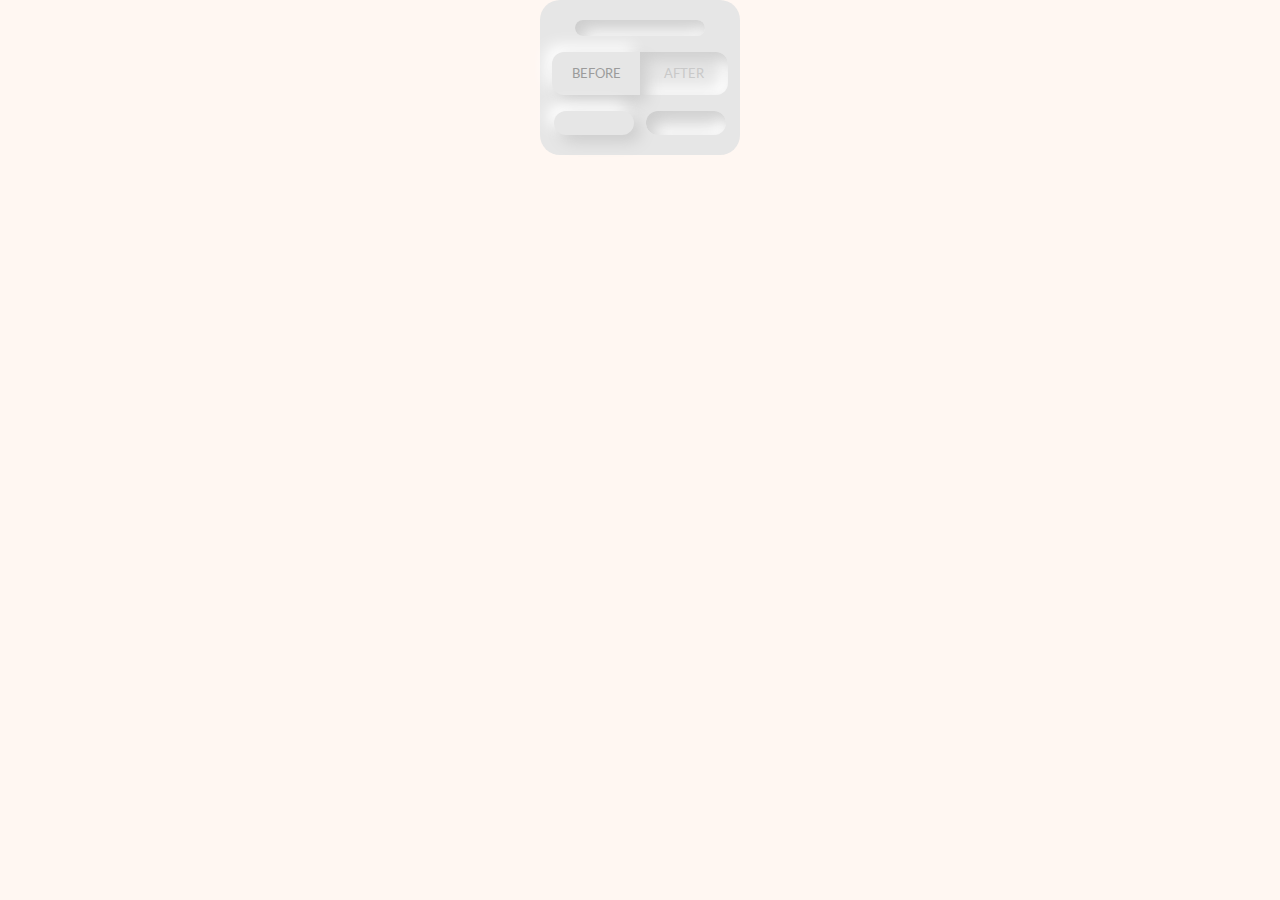
==== compare1.html @ 7962efb4 "Moved compare1 back to root folder" ====
<!DOCTYPE html>

<html lang="en">
  <head>
    <meta charset="utf-8" />
    <meta name="viewport" content="width=device-width, initial-scale=1" />

    <title>A/B Player</title>
    <meta
      name="description"
      content="Toggle between two audio files to compare"
    />
    <meta name="author" content="Matt Bartley" />

    <meta property="og:title" content="A/B Audio Player" />
    <meta property="og:type" content="website" />
    <meta
      property="og:description"
      content="Toggle between two audio files to compare"
    />
    <meta property="og:image" content="image.png" />

    <link rel="icon" href="/favicon.ico" />
    <link rel="apple-touch-icon" href="/apple-touch-icon.png" />
    <link rel="preconnect" href="https://fonts.googleapis.com" />
    <link rel="preconnect" href="https://fonts.gstatic.com" crossorigin />
    <link
      href="https://fonts.googleapis.com/css2?family=Lato:wght@400;700&display=swap"
      rel="stylesheet"
    />
    <link
      rel="stylesheet"
      href="https://cdnjs.cloudflare.com/ajax/libs/font-awesome/6.1.1/css/all.min.css"
      integrity="sha512-KfkfwYDsLkIlwQp6LFnl8zNdLGxu9YAA1QvwINks4PhcElQSvqcyVLLD9aMhXd13uQjoXtEKNosOWaZqXgel0g=="
      crossorigin="anonymous"
      referrerpolicy="no-referrer"
    />
    <link rel="stylesheet" href="./css/style.css" />
  </head>

  <body>
   
    <div class="player__wrapper">
      <div class="progress__container" id="progress">
        <div class="progress__bar" id="progress__fill"></div>
      </div>
      <div class="ab__controls">
        <button
          class="ab__button"
          id="a__button"
          onclick="playSoundA()"
          disabled="true"
        >
          Before
        </button>
        <button
          class="ab__button"
          id="b__button"
          onclick="playSoundB()"
          disabled="true"
        >
          After
        </button>
      </div>
      <div class="play__stop__controls">
        <button
          class="play__pause__button"
          id="play__button"
          onclick="playPause()"
          disabled="true"
        >
          <i class="fa-solid fa-play"></i>
        </button>
        <button
          class="play__pause__button"
          id="stop__button"
          onclick="stopSounds()"
          disabled="true"
        >
          <i class="fa-solid fa-stop"></i>
        </button>
      </div>
    </div>
    <script src="./js/ab-player.js"></script>
  </body>
</html>
---- css/style.css ----
*,
*::before,
*::after {
  box-sizing: border-box;
}
* {
  margin: 0;
}
html,
body {
  height: 100%;
}
body {
  line-height: 1.5;
  -webkit-font-smoothing: antialiased;
  font-family: "Lato", sans-serif;
}
img,
picture,
video,
canvas,
svg {
  display: block;
  max-width: 100%;
}
input,
button,
textarea,
select {
  font: inherit;
}
p,
h1,
h2,
h3,
h4,
h5,
h6 {
  overflow-wrap: break-word;
}

a {
  text-decoration: none;
  color: inherit;
}

body {
  background: #fff7f2;
  display: grid;
  justify-items: center;
  grid-template-rows: 2fr 4fr;
}

#intro {
  max-width: 90vw;
  margin-bottom: 3rem;
  align-content: center;
  justify-content: space-around;
  align-items: center;
  align-self: end;
  text-align: center;
  color: #393939;

  font-size: 1.2em;
}

#intro h1 {
  font-size: 1.4em;
  font-weight: 700;
}

#intro p {
  margin-top: 20px;
  font-size: 0.85em;
  color: #606060;
}
#tagline {
  font-size: 0.78em;
  margin-bottom: 0px;
  color: #606060;
}

#intro a {
  transition: all 0.3s;
  font-weight: 600;
  font-size: 0.9rem;
  color: #089aa1;
}

#intro a:hover {
  opacity: 0.8;
}

.player__wrapper {
  border-radius: 20px;
  background: #e6e6e6;
  
  padding: 2vh 2.75vw 2.25vh 2.75vw;
  max-width: 200px;
  align-self: start;
  margin: 0 2vw;
}

.ab__controls {
  display: grid;
  align-content: center;
  align-items: baseline;
  grid-template-columns: 1fr 1fr;
  justify-content: center;
  justify-items: center;
  width: 100%;
}

button {
  font-size: 0.8rem;
  text-transform: uppercase;
  border: none;
  color: #9b9b9b;
  width: 5rem;
  padding: 0.75rem;
  border-radius: 12px;
  background: #e6e6e6;
  box-shadow: 7px 7px 15px #cdcdcd, -7px -7px 15px #ffffff;
  cursor: pointer;
  transition: all ease-in-out 0.3s;
}

button:disabled {
  color: #c9c9c9;
  box-shadow: inset 7px 7px 15px #cdcdcd, inset -7px -7px 15px #ffffff;
  transition: all ease-in-out 0.3s;
}
button:disabled:hover {
  color: #c9c9c9;
  box-shadow: inset 5px 5px 15px #cdcdcd, inset -5px -5px 15px #ffffff;
}

button:hover {
  box-shadow: 4px 4px 15px #cdcdcd, -4px -4px 15px #ffffff;
}

#a__button {
  width: 5.5rem;
  border-radius: 12px 0 0 12px;
  justify-self: self-end;
}

#b__button {
  width: 5.5rem;
  border-radius: 0 12px 12px 0;
  justify-self: self-start;
}

#play__button {
  width: 5.0rem;
  justify-self: self-end;
}

#stop__button {
  width: 5.0rem;
  color: #966f6f;
  justify-self: self-start;
}

#stop__button:disabled {
  color: #966f6fd3;
}

.play__stop__controls {
  margin-top: 1rem;
  display: grid;
  grid-template-columns: 1fr 1fr;
  justify-content: center;
  grid-gap: 0.7rem;
}

.progress__container {
  display: inline-flex;
  background: #a8a8a8;
  height: 1rem;
  width: 100%;
  margin-bottom: 1.0rem;
  border-radius: 10px;
  border-radius: 12px;
  background: #e6e6e6;
  box-shadow: inset 7px 7px 15px #cdcdcd, inset -7px -7px 15px #ffffff;
  cursor: pointer;
  align-self: center;
}

.progress__bar {
  background: linear-gradient(360deg, #9c6009, #ed920e);
  border-radius: 12px;
  transition: all ease-in-out 0.03s;
}

#progress__fill {
  width: 0%;
}
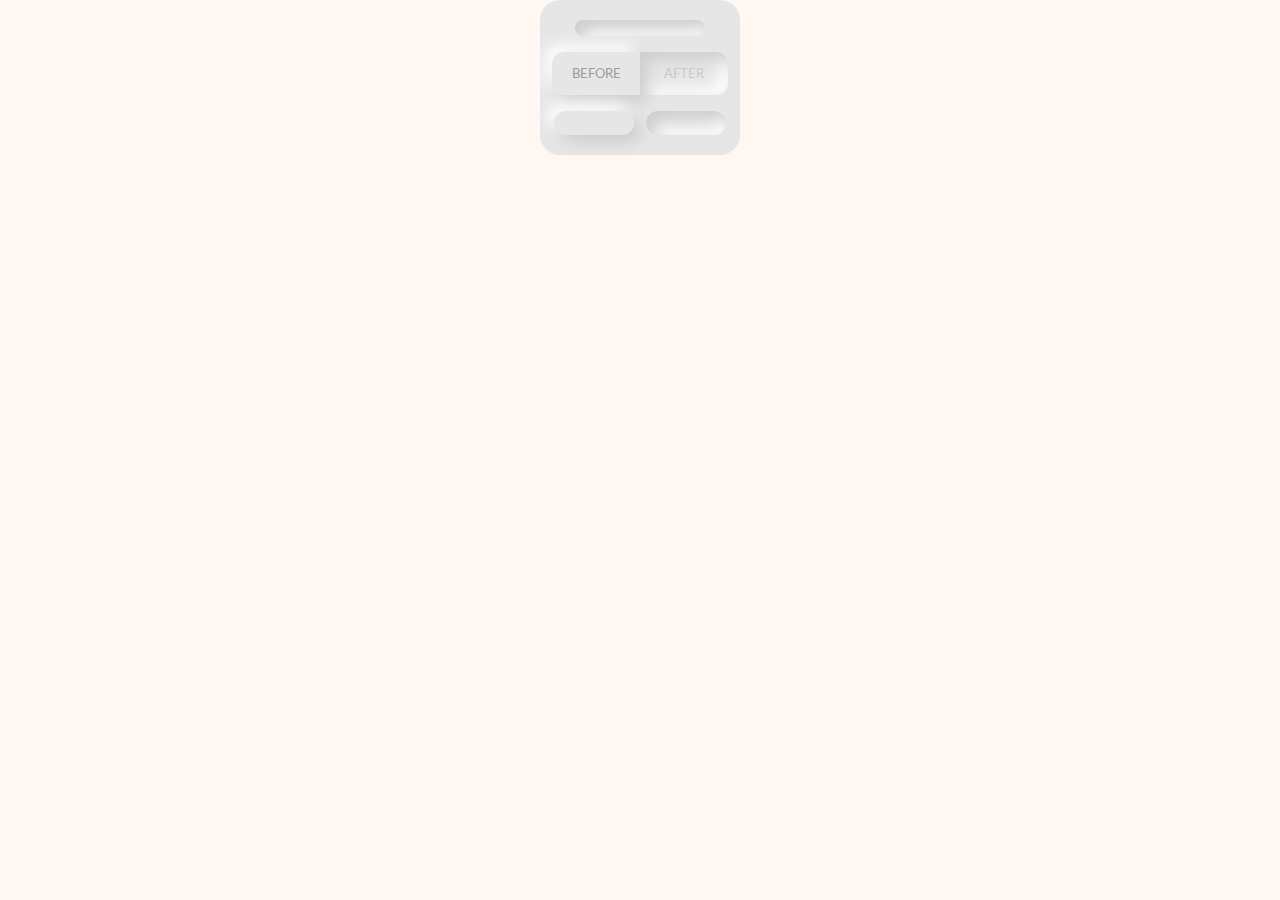
==== commit 61d12481: "switched js file to compare1" ====
--- a/compare1.html
+++ b/compare1.html
@@ -81,6 +81,6 @@
         </button>
       </div>
     </div>
-    <script src="./js/ab-player.js"></script>
+    <script src="./js/ab-player1.js"></script>
   </body>
 </html>
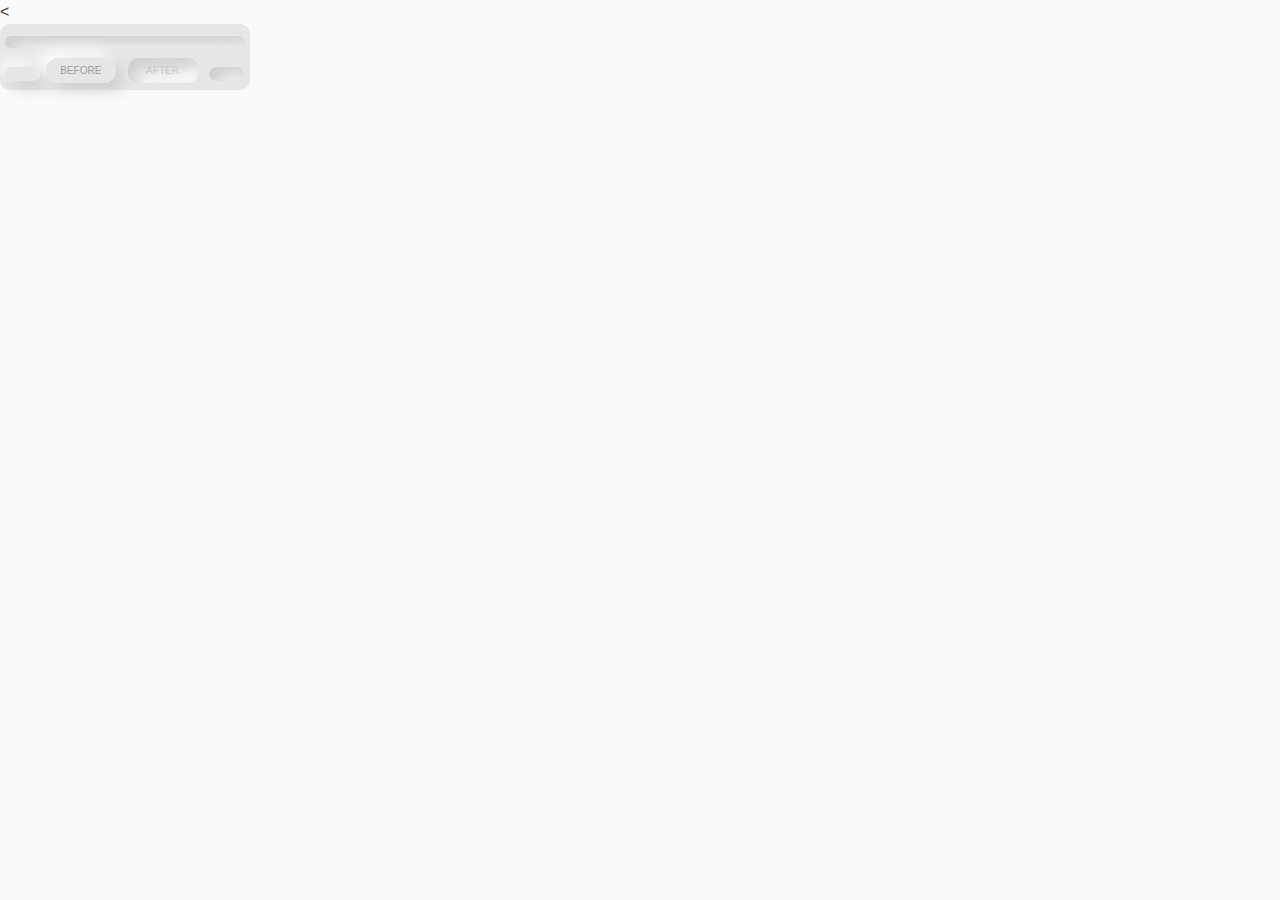
==== commit f300a64e: "New player widget" ====
--- a/compare1.html
+++ b/compare1.html
@@ -38,49 +38,33 @@
     <link rel="stylesheet" href="./css/style.css" />
   </head>
 
-  <body>
-   
+  <<body>
+    
     <div class="player__wrapper">
-      <div class="progress__container" id="progress">
-        <div class="progress__bar" id="progress__fill"></div>
-      </div>
-      <div class="ab__controls">
-        <button
-          class="ab__button"
-          id="a__button"
-          onclick="playSoundA()"
-          disabled="true"
-        >
-          Before
-        </button>
-        <button
-          class="ab__button"
-          id="b__button"
-          onclick="playSoundB()"
-          disabled="true"
-        >
-          After
-        </button>
-      </div>
-      <div class="play__stop__controls">
-        <button
-          class="play__pause__button"
-          id="play__button"
-          onclick="playPause()"
-          disabled="true"
-        >
-          <i class="fa-solid fa-play"></i>
-        </button>
-        <button
-          class="play__pause__button"
-          id="stop__button"
-          onclick="stopSounds()"
-          disabled="true"
-        >
-          <i class="fa-solid fa-stop"></i>
-        </button>
-      </div>
+        <div class="control-grid">
+            <div class="item">
+                <div class="progress__container" id="progress">
+                    <div class="progress__bar" id="progress__fill"></div>
+                </div>
+            </div>
+            <div class="item">
+                <button class="play__pause__button" id="play__button" onclick="playPause()" disabled="true" ><i class="fa-solid fa-play"></i></button>
+            </div>
+
+            <div class="item">
+                <button class="ab__button" id="a__button" onclick="playSoundA()" disabled="true" >Before</button>
+            </div>
+
+            <div class="item">
+                <button class="ab__button" id="b__button" onclick="playSoundB()" disabled="true" >After</button>
+            </div>
+
+            <div class="item">
+                <button class="play__pause__button" id="stop__button" onclick="stopSounds()" disabled="true" ><i class="fa-solid fa-stop"></i></button>
+            </div>
+            
+        </div>
     </div>
     <script src="./js/ab-player1.js"></script>
-  </body>
+</body>
 </html>
--- a/css/style.css
+++ b/css/style.css
@@ -1,199 +1,143 @@
-*,
-*::before,
-*::after {
+* {
   box-sizing: border-box;
-}
-* {
-  margin: 0;
-}
-html,
-body {
-  height: 100%;
-}
-body {
-  line-height: 1.5;
-  -webkit-font-smoothing: antialiased;
-  font-family: "Lato", sans-serif;
-}
-img,
-picture,
-video,
-canvas,
-svg {
-  display: block;
-  max-width: 100%;
-}
-input,
-button,
-textarea,
-select {
-  font: inherit;
-}
-p,
-h1,
-h2,
-h3,
-h4,
-h5,
-h6 {
-  overflow-wrap: break-word;
-}
-
-a {
-  text-decoration: none;
-  color: inherit;
+  padding: 0px;
+  margin: 0px;
 }
 
 body {
-  background: #fff7f2;
-  display: grid;
-  justify-items: center;
-  grid-template-rows: 2fr 4fr;
-}
-
-#intro {
-  max-width: 90vw;
-  margin-bottom: 3rem;
-  align-content: center;
-  justify-content: space-around;
-  align-items: center;
-  align-self: end;
-  text-align: center;
-  color: #393939;
-
-  font-size: 1.2em;
-}
-
-#intro h1 {
-  font-size: 1.4em;
-  font-weight: 700;
-}
-
-#intro p {
-  margin-top: 20px;
-  font-size: 0.85em;
-  color: #606060;
-}
-#tagline {
-  font-size: 0.78em;
-  margin-bottom: 0px;
-  color: #606060;
-}
-
-#intro a {
-  transition: all 0.3s;
-  font-weight: 600;
-  font-size: 0.9rem;
-  color: #089aa1;
-}
-
-#intro a:hover {
-  opacity: 0.8;
+  font-family: 'Open Sans', sans-serif;
+  font-size: 16px;
+  line-height: 1.5;
+  color:#333;
+  background: #fafafa;
 }
 
 .player__wrapper {
-  border-radius: 20px;
+  border-radius: 10px;
   background: #e6e6e6;
+  max-width: 250px;
+  padding: 5px;
+  align-self: start;
+  margin: 0px;
+  }
+
+
+
+/* grid box for four horizontally aligned controls */
+
+.control-grid  {
+  max-width: 375px;
+  margin: 0px, auto;
+  padding: 2px 0px;
+  display: grid;
   
-  padding: 2vh 2.75vw 2.25vh 2.75vw;
-  max-width: 200px;
-  align-self: start;
-  margin: 0 2vw;
+  grid-template-columns: repeat(6, 1fr);
+  grid-template-rows: 1fr 1fr;
+  column-gap: 5px;
+  row-gap: 0px;
+  align-items: baseline;
+  /*align-content: center;
+  
+
+  justify-content: center;
+  justify-items: center;
+  width: 100%; */
+
+  
 }
 
-.ab__controls {
-  display: grid;
-  align-content: center;
-  align-items: baseline;
-  grid-template-columns: 1fr 1fr;
-  justify-content: center;
-  justify-items: center;
-  width: 100%;
+.item {
+  
+  color: #fff;
+  
+  padding: 0px;
+  
+
 }
 
+.item:nth-of-type(1) { grid-column:  1/7;}
+.item:nth-of-type(1) { height: 15px;}
+.item:nth-of-type(2) { grid-column:  1/2;}
+.item:nth-of-type(3) { grid-column:  2/4;}
+.item:nth-of-type(4) { grid-column:  4/6;}
+.item:nth-of-type(5) { grid-column:  6/7;}
+
 button {
-  font-size: 0.8rem;
+  font-size: 10px;
   text-transform: uppercase;
   border: none;
   color: #9b9b9b;
-  width: 5rem;
-  padding: 0.75rem;
-  border-radius: 12px;
+  
+  padding: 7px;
+  border-radius: 10px;
   background: #e6e6e6;
   box-shadow: 7px 7px 15px #cdcdcd, -7px -7px 15px #ffffff;
   cursor: pointer;
   transition: all ease-in-out 0.3s;
-}
-
-button:disabled {
+  }
+  
+  button:disabled {
   color: #c9c9c9;
   box-shadow: inset 7px 7px 15px #cdcdcd, inset -7px -7px 15px #ffffff;
   transition: all ease-in-out 0.3s;
-}
-button:disabled:hover {
+  }
+  button:disabled:hover {
   color: #c9c9c9;
   box-shadow: inset 5px 5px 15px #cdcdcd, inset -5px -5px 15px #ffffff;
-}
+  }
+  
+  button:hover {
+  box-shadow: 4px 4px 15px #cdcdcd, -4px -4px 15px #ffffff;
+  }
 
-button:hover {
-  box-shadow: 4px 4px 15px #cdcdcd, -4px -4px 15px #ffffff;
-}
-
-#a__button {
-  width: 5.5rem;
-  border-radius: 12px 0 0 12px;
+  #a__button {
+  width: 70px;
+  border-radius: 12px;
+  /* justify-self: self-end; */
+  }
+  
+  #b__button {
+  width: 70px;
+  border-radius: 10px;
+  justify-self: self-start;
+  }
+  
+  #play__button {
+  width: 35px;
   justify-self: self-end;
-}
-
-#b__button {
-  width: 5.5rem;
-  border-radius: 0 12px 12px 0;
-  justify-self: self-start;
-}
-
-#play__button {
-  width: 5.0rem;
-  justify-self: self-end;
-}
-
-#stop__button {
-  width: 5.0rem;
+  }
+  
+  #stop__button {
+  width: 35px;
   color: #966f6f;
   justify-self: self-start;
-}
+  }
+  
+  #stop__button:disabled {
+  color: #966f6fd3;
+  }
 
-#stop__button:disabled {
-  color: #966f6fd3;
-}
 
-.play__stop__controls {
-  margin-top: 1rem;
-  display: grid;
-  grid-template-columns: 1fr 1fr;
-  justify-content: center;
-  grid-gap: 0.7rem;
-}
 
-.progress__container {
+  .progress__container {
   display: inline-flex;
   background: #a8a8a8;
-  height: 1rem;
+  height: 12px;
   width: 100%;
-  margin-bottom: 1.0rem;
+  margin-bottom: 0px;
   border-radius: 10px;
-  border-radius: 12px;
   background: #e6e6e6;
   box-shadow: inset 7px 7px 15px #cdcdcd, inset -7px -7px 15px #ffffff;
   cursor: pointer;
   align-self: center;
-}
-
-.progress__bar {
+  }
+  
+  .progress__bar {
   background: linear-gradient(360deg, #9c6009, #ed920e);
-  border-radius: 12px;
+  border-radius: 0px 0px 0px 0px;
   transition: all ease-in-out 0.03s;
-}
-
-#progress__fill {
+  }
+  
+  #progress__fill {
   width: 0%;
-}
+  }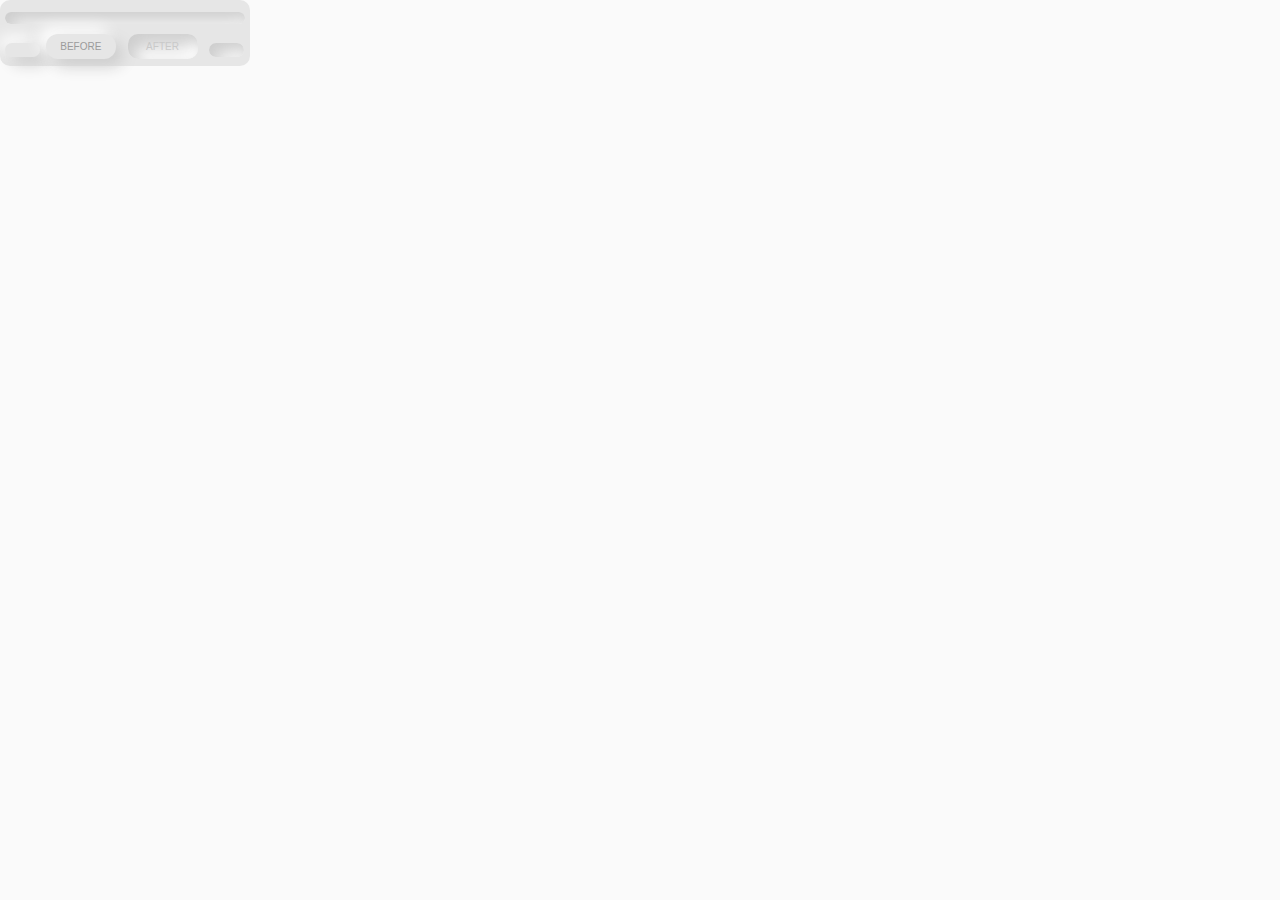
==== commit 981f03b3: "Update compare1.html" ====
--- a/compare1.html
+++ b/compare1.html
@@ -1,44 +1,23 @@
 <!DOCTYPE html>
-
 <html lang="en">
-  <head>
-    <meta charset="utf-8" />
-    <meta name="viewport" content="width=device-width, initial-scale=1" />
-
-    <title>A/B Player</title>
-    <meta
-      name="description"
-      content="Toggle between two audio files to compare"
-    />
-    <meta name="author" content="Matt Bartley" />
-
-    <meta property="og:title" content="A/B Audio Player" />
-    <meta property="og:type" content="website" />
-    <meta
-      property="og:description"
-      content="Toggle between two audio files to compare"
-    />
-    <meta property="og:image" content="image.png" />
-
-    <link rel="icon" href="/favicon.ico" />
-    <link rel="apple-touch-icon" href="/apple-touch-icon.png" />
-    <link rel="preconnect" href="https://fonts.googleapis.com" />
-    <link rel="preconnect" href="https://fonts.gstatic.com" crossorigin />
+<head>
+    <meta charset="UTF-8">
+    <meta name="viewport" content="width=device-width, initial-scale=1.0">
+    <title>Player Widget</title>
+    <link rel="stylesheet" href="./css/style.css" />
     <link
-      href="https://fonts.googleapis.com/css2?family=Lato:wght@400;700&display=swap"
-      rel="stylesheet"
-    />
-    <link
-      rel="stylesheet"
-      href="https://cdnjs.cloudflare.com/ajax/libs/font-awesome/6.1.1/css/all.min.css"
-      integrity="sha512-KfkfwYDsLkIlwQp6LFnl8zNdLGxu9YAA1QvwINks4PhcElQSvqcyVLLD9aMhXd13uQjoXtEKNosOWaZqXgel0g=="
-      crossorigin="anonymous"
-      referrerpolicy="no-referrer"
-    />
-    <link rel="stylesheet" href="./css/style.css" />
-  </head>
-
-  <<body>
+    href="https://fonts.googleapis.com/css2?family=Lato:wght@400;700&display=swap"
+    rel="stylesheet"
+  />
+  <link
+    rel="stylesheet"
+    href="https://cdnjs.cloudflare.com/ajax/libs/font-awesome/6.1.1/css/all.min.css"
+    integrity="sha512-KfkfwYDsLkIlwQp6LFnl8zNdLGxu9YAA1QvwINks4PhcElQSvqcyVLLD9aMhXd13uQjoXtEKNosOWaZqXgel0g=="
+    crossorigin="anonymous"
+    referrerpolicy="no-referrer"
+  />
+</head>
+<body>
     
     <div class="player__wrapper">
         <div class="control-grid">
@@ -68,3 +47,4 @@
     <script src="./js/ab-player1.js"></script>
 </body>
 </html>
+
